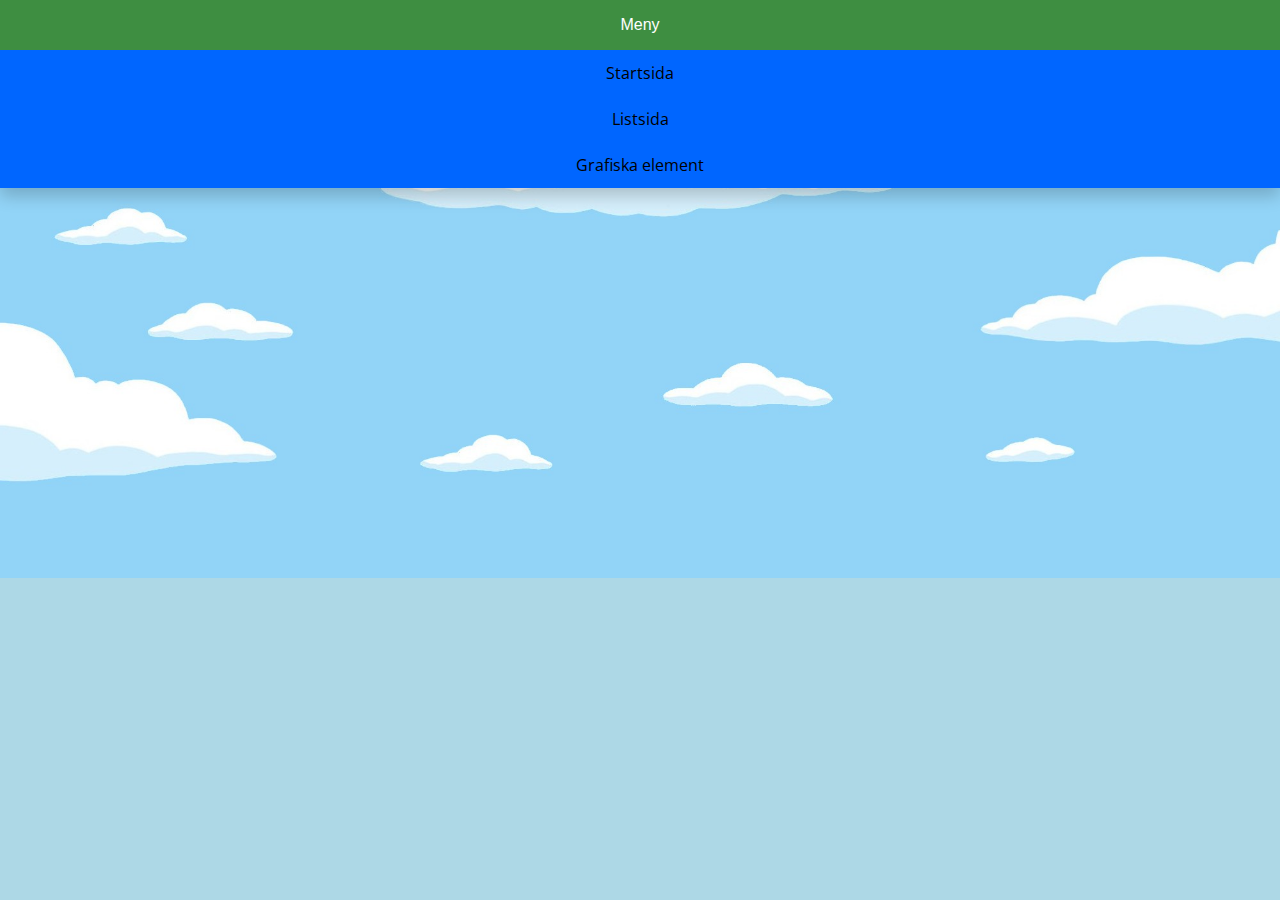
==== grafisksida.html @ 91e5fab0 "lagt till meny i samtliga sidor" ====
<!DOCTYPE html>
<html lang="sv">
<head>
    <meta charset="UTF-8">
    <meta name="viewport" content="width=device-width, initial-scale=1.0">
    <title>Martins tenta i HTML5/CSS3</title>
    <meta name="description" content="Tenta i kursen HTML5/CSS3">
    <meta name="author" content="Martin Harlenbäck">
    <meta name="keywords" content="Tentamen, Tenta, HTML, CSS, kodning, web, mobil">

    <link href="https://fonts.googleapis.com/css2?family=Open+Sans:ital,wght@0,400;0,700;1,400;1,700&display=swap" rel="stylesheet"> <!-- google font -->

    <link rel="stylesheet" type="text/css" href="styles.css">
</head>
<body>

    <!-- Här startar header, med navmeny som finns på alla sidor -->

    <header>
        <nav>
           
            <div class="dropdown">
                <button class="dropbtn">Meny</button>
                <ul class="dropdown-content">
                    <li><a href="index.html">Startsida</a></li>
                    <li><a href="listsida.html">Listsida</a></li>
                    <li><a href="grafisksida.html">Grafiska element</a></li>
                </ul>
        </nav>
    </header>


    <main>
        <section>
            <article>
                <aside>

                </aside>
            </article>
        </section>
    </main>


    <footer>
        
    </footer>

    
</body>
</html>
---- styles.css ----
/* Generell styling */

*{
    margin: 0;
    padding: 0;
  }


  :root{
    font-family: 'Open Sans', sans-serif;
    background-image: url("img/moln.jpg");
    background-color: lightblue; /* Om bakgrundsbilden inte fungerar */
    height: 500px; /* You must set a specified height */
    background-position: center; /* Center the image */
    background-repeat: no-repeat; /* Do not repeat the image */
    background-size: cover; /* Resize the background image to cover the entire container */
    }


/* Styling av header och nav */
header{
    text-align: center;
}

.dropbtn {
    background-color: rgb(0, 102, 255);
    color: white;
    padding: 1em;
    font-size: 1em;
    border: none;
  }
  
  .dropdown {
    position: relative;
    display: inline-block;
    width: 100%;
  }
  
  .dropdown-content {
    display: none;
    /* position: absolute; */
    right: 0;
    background-color: rgb(0, 102, 255);
    min-width: 100%;
    box-shadow: 0px 8px 16px 0px rgba(0,0,0,0.2);
    z-index: 1;
  }

  .dropbtn {
      width: 100%;

  }
  
  .dropdown-content li{
    list-style-type: none
  }

  .dropdown-content li a {
    color: black;
    padding: 0.75em 1em;
    text-decoration: none;
    display: block;
  }
  
  .dropdown-content a:hover {background-color: #ddd;}
  
  .dropdown:hover .dropdown-content {display: block;}
  
  .dropdown:hover .dropbtn {background-color: #3e8e41;}
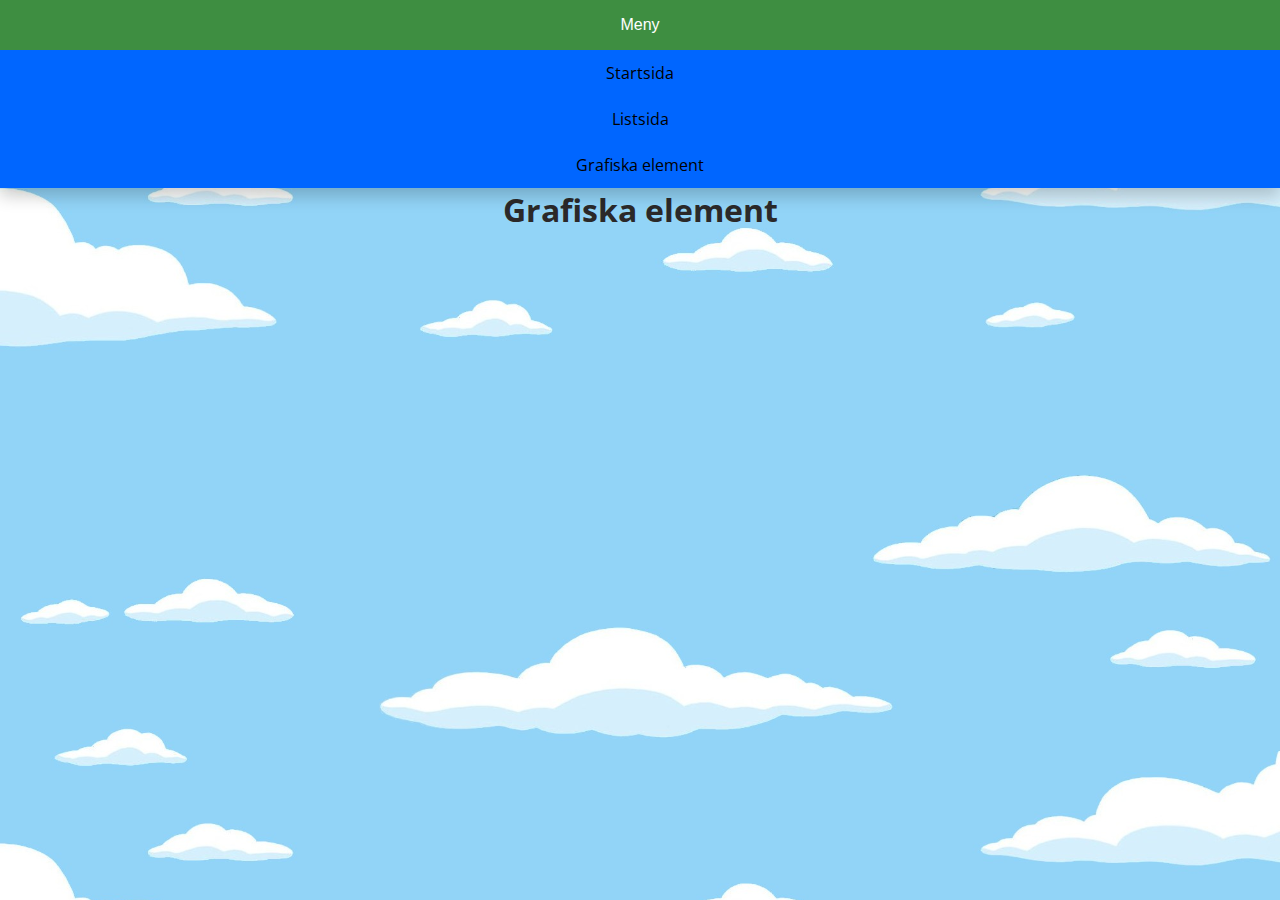
==== commit 9ff0c654: "gjort uppgift 1" ====
--- a/grafisksida.html
+++ b/grafisksida.html
@@ -32,6 +32,9 @@
 
     <main>
         <section>
+            <h1>Grafiska element</h1>
+
+
             <article>
                 <aside>
 
--- a/styles.css
+++ b/styles.css
@@ -5,17 +5,18 @@
     padding: 0;
   }
 
-
   :root{
     font-family: 'Open Sans', sans-serif;
+    color: rgb(43, 41, 41);
     background-image: url("img/moln.jpg");
     background-color: lightblue; /* Om bakgrundsbilden inte fungerar */
-    height: 500px; /* You must set a specified height */
     background-position: center; /* Center the image */
-    background-repeat: no-repeat; /* Do not repeat the image */
     background-size: cover; /* Resize the background image to cover the entire container */
     }
 
+    section{
+        text-align: center;
+    }
 
 /* Styling av header och nav */
 header{
@@ -66,4 +67,26 @@
   
   .dropdown:hover .dropdown-content {display: block;}
   
-  .dropdown:hover .dropbtn {background-color: #3e8e41;}+  .dropdown:hover .dropbtn {background-color: #3e8e41;}
+
+
+  /* Här startar div för startsidan */
+
+  .welcome{
+      width: 50%;
+      max-width: 400px;
+      height: auto;
+      background-color: lightgray;
+      margin: 30px auto;
+      padding: 10px;
+  }
+
+  .inputAndButton{
+      width: 50%;
+      max-width: 400px;
+      height: auto;
+      background-color: lightgray;
+      margin: 30px auto;
+      padding: 10px;
+      border: 2px solid darkblue;
+  }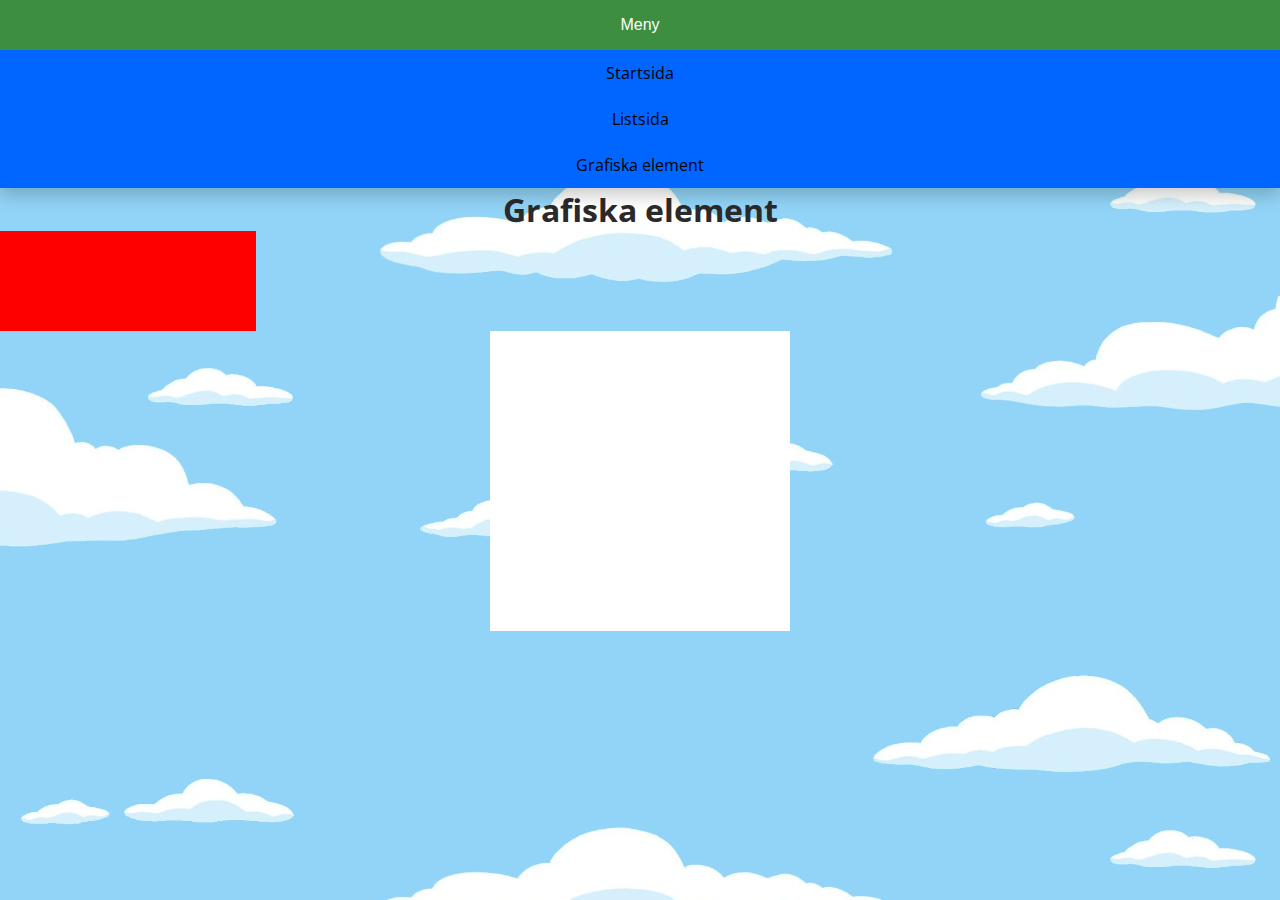
==== commit b10acd8b: "påbörjat grafiska sidan" ====
--- a/grafisksida.html
+++ b/grafisksida.html
@@ -34,6 +34,15 @@
         <section>
             <h1>Grafiska element</h1>
 
+            <div class="animation1">
+
+                
+            </div>
+
+            <div class="animation3">
+
+            </div>
+
 
             <article>
                 <aside>
--- a/styles.css
+++ b/styles.css
@@ -89,4 +89,101 @@
       margin: 30px auto;
       padding: 10px;
       border: 2px solid darkblue;
-  }+  }
+
+
+  /* Här startar första delen av listsidan */
+
+  .favoritfilmer{
+      text-align: left;
+      margin: 1em auto;
+      padding: 1em 40px;
+      width: 50%;
+      border-radius: 15px;
+      box-shadow: 0 10px 10px rgba(125, 125, 125, 0.5);
+      background-color: #7A7A7A;
+  }
+
+
+  ol.favoritfilmer > li:nth-of-type(1) {
+    color: blue;
+    }
+    
+  ol.favoritfilmer > li:nth-of-type(2) {
+    color: green;
+    }
+    
+  ol.favoritfilmer > li:nth-of-type(3) {
+    color: red;
+    }
+    
+  ol.favoritfilmer > li:nth-of-type(4) {
+    color: purple;
+    }
+    
+  ol.favoritfilmer > li:nth-of-type(5) {
+    color: white;
+    }
+    
+    /* Här startar andra delen av listsidan */
+    
+    .uppgift2{
+        margin: 1em auto;
+        padding: 1em 40px;
+        width: 50%;
+        border-radius: 15px;
+        box-shadow: 0 10px 10px rgba(125, 125, 125, 0.5);
+        background-color: #7A7A7A;
+    }
+
+    .uppgift2 ul li {
+        list-style: none;
+    }
+
+    .uppgift2 ul li ol li{
+        list-style-type: upper-roman;
+    }
+
+    .uppgift2 ul > li:nth-child(odd){
+        background: red;
+    }
+
+    /* Här startar grafiska elementsidan */
+
+    /* Här startar animation1 */
+
+    .animation1 {
+        width: 20%;
+        height: 100px;
+        background-color: red;
+        animation-name: example;
+        animation-duration: 10s;
+      }
+      
+      @keyframes example {
+        0%   {background-color: red;}
+        25%  {background-color: yellow; width: 25%;}
+        50%  {background-color: blue; width: 50%;}
+        75% {background-color: purple; width: 75%;}
+        100% {background-color: green; width: 100%;}
+      }
+
+    /* Här startar animation3 */
+
+    .animation3{
+        background: white;
+        width: 300px;
+        height: 300px;
+        margin: auto;
+        transition-property: background, border-radius, transform, height, width;
+        transition-duration: 1s, 2s, 3s, 2s, 1s;
+        transition-timing-function: ease-in;
+    }
+    
+    .animation3:hover{
+        background: red;
+        width: 150px;
+        height: 150px;
+        border-radius: 50%;
+        transform: rotateY(180deg)
+    }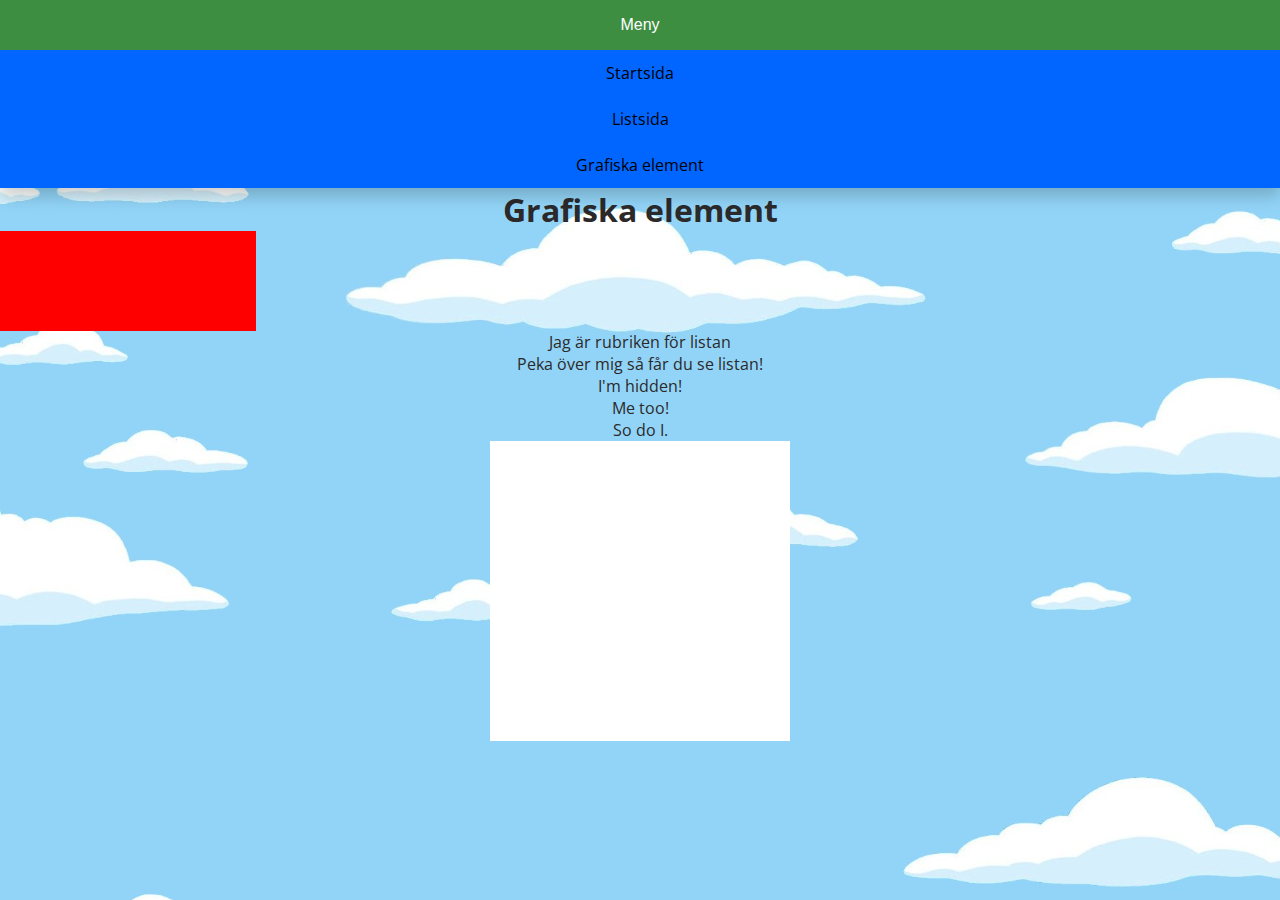
==== commit c1b5847c: "uppdaterat animeringar" ====
--- a/grafisksida.html
+++ b/grafisksida.html
@@ -35,9 +35,30 @@
             <h1>Grafiska element</h1>
 
             <div class="animation1">
-
                 
             </div>
+
+
+            <div class="animation2">
+
+ 
+                    <span>Jag är rubriken för listan</span>
+                    <ul class=visibleList>
+                        <li> Peka över mig så får du se listan!
+                            <ul class="hiddenList">
+                                <li>I'm hidden!</li>
+                                <li>Me too!</li>
+                                <li>So do I.</li>
+                            </ul>
+                        </li>
+
+                        
+                    </ul>
+                    
+
+
+            </div>
+
 
             <div class="animation3">
 
--- a/styles.css
+++ b/styles.css
@@ -39,7 +39,6 @@
   
   .dropdown-content {
     display: none;
-    /* position: absolute; */
     right: 0;
     background-color: rgb(0, 102, 255);
     min-width: 100%;
@@ -168,6 +167,15 @@
         100% {background-color: green; width: 100%;}
       }
 
+
+    /* Här startar animiation2 */
+
+    ul.hiddenlist{
+        visibility: hidden;
+        }
+
+
+
     /* Här startar animation3 */
 
     .animation3{
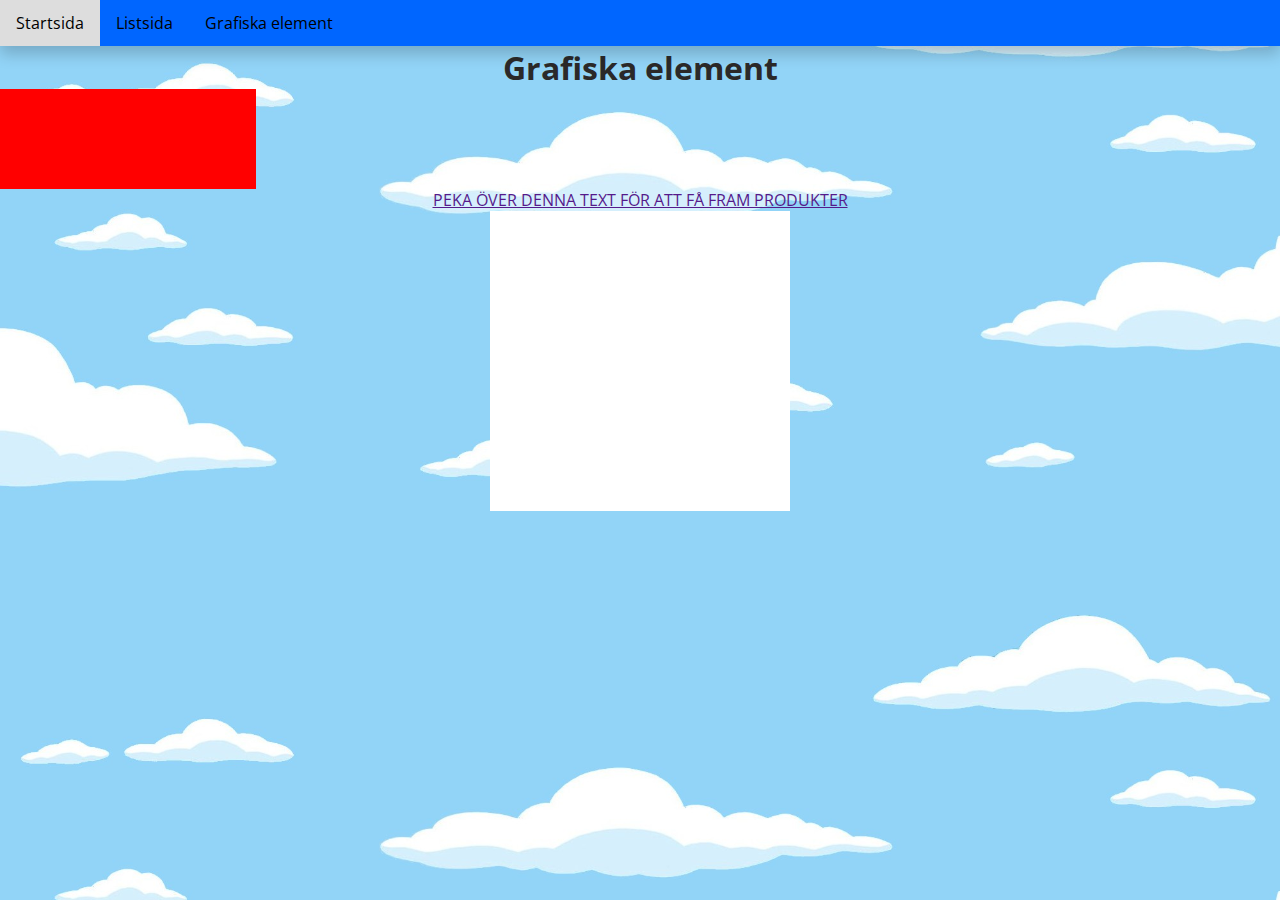
==== commit 6f4c5295: "gjort klart animeringssidan" ====
--- a/grafisksida.html
+++ b/grafisksida.html
@@ -41,23 +41,20 @@
 
             <div class="animation2">
 
+                <div>
+                    <ul>
+
+                    <li>
+                        <a class="products" href="">PEKA ÖVER DENNA TEXT FÖR ATT FÅ FRAM PRODUKTER</a>
+                        <ul class="hiddenLista">
+                            <li><a href="">MAC</a></li>
+                            <li><a href="">iPHONE</a></li>
+                            <li><a href="">iPAD</a></li>
+                        </ul>
+                    </li>
+                    </ul>
+                </div>
  
-                    <span>Jag är rubriken för listan</span>
-                    <ul class=visibleList>
-                        <li> Peka över mig så får du se listan!
-                            <ul class="hiddenList">
-                                <li>I'm hidden!</li>
-                                <li>Me too!</li>
-                                <li>So do I.</li>
-                            </ul>
-                        </li>
-
-                        
-                    </ul>
-                    
-
-
-            </div>
 
 
             <div class="animation3">
--- a/styles.css
+++ b/styles.css
@@ -149,6 +149,10 @@
 
     /* Här startar grafiska elementsidan */
 
+    span{
+        font-size: 2em;
+        font-weight: bold;
+    }
     /* Här startar animation1 */
 
     .animation1 {
@@ -170,10 +174,17 @@
 
     /* Här startar animiation2 */
 
-    ul.hiddenlist{
-        visibility: hidden;
-        }
-
+    .hiddenLista{
+        display:none;
+    }
+    .products:hover ~ .hiddenLista{
+        display:block;
+    }
+    
+    .hiddenLista:hover{
+        display:block;
+    }
+    
 
 
     /* Här startar animation3 */
@@ -190,8 +201,36 @@
     
     .animation3:hover{
         background: red;
-        width: 150px;
-        height: 150px;
+        width: 200px;
+        height: 200px;
         border-radius: 50%;
-        transform: rotateY(180deg)
+        transform: rotateY(180deg);
+        cursor: url(img/homer.png), auto;
+
+    }
+
+
+    
+/* Media querys */
+
+@media all and (min-width: 480px) {
+
+    .dropbtn {
+    display: none;
+    }
+    
+    .dropdown{
+        padding: 0 auto;
+    }
+    
+    .dropdown-content {
+        display: flex;
+        justify-content: flex-start;
+    }
+    
+    .dropdown:hover .dropdown-content {
+        display: flex;
+        justify-content: flex-start;
+    }
+    
     }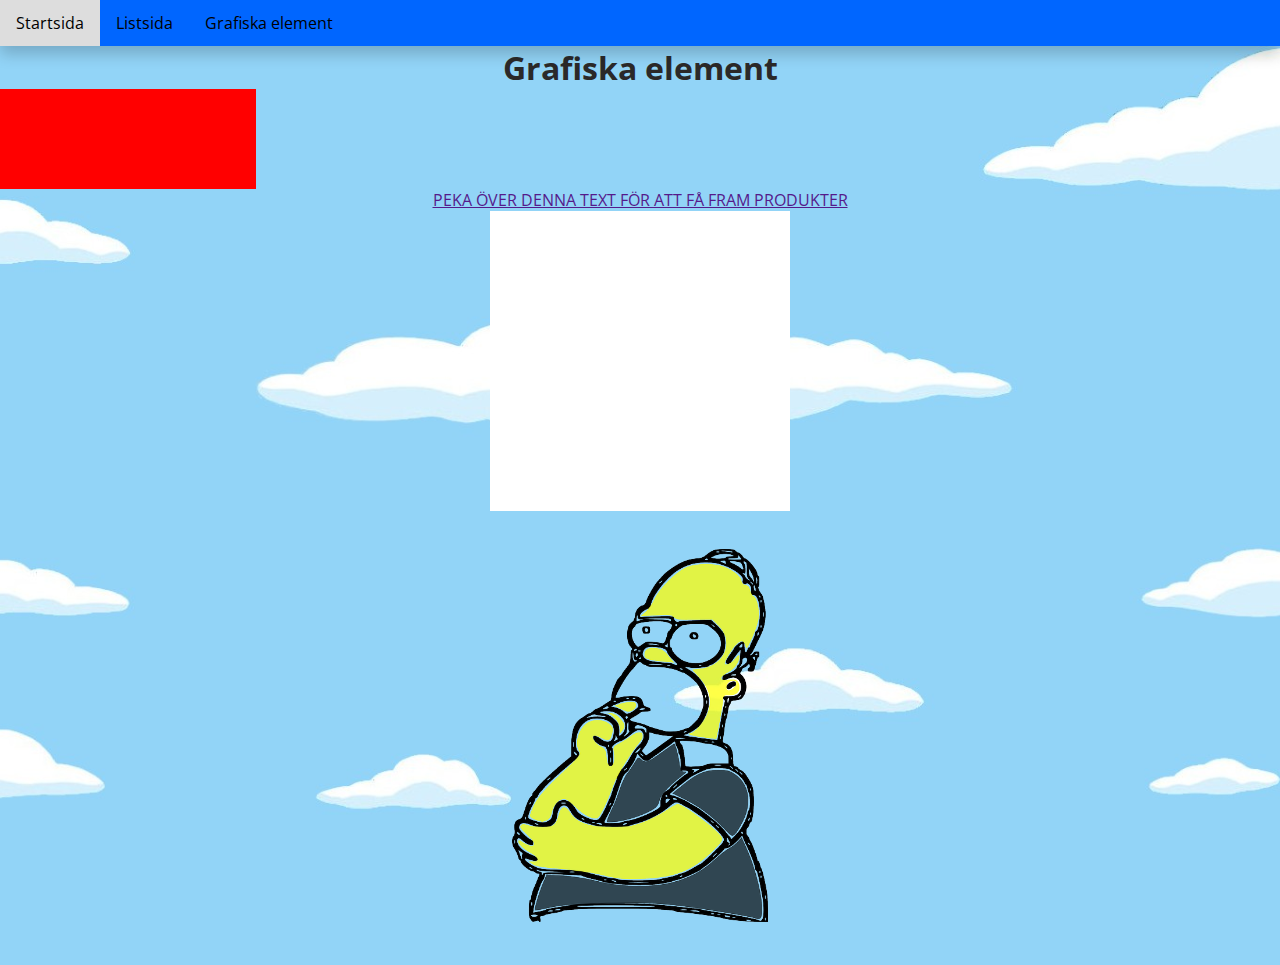
==== commit bc2ddf5a: "lagt till bild på homer" ====
--- a/grafisksida.html
+++ b/grafisksida.html
@@ -61,6 +61,7 @@
 
             </div>
 
+            <img class="homerBild" src="img/homer-simpsons-155238_640.png" alt="En genomskinlig bild på Homer Simpsons, ser lite rolig ut när du ser bakgrunden igenom Homer">
 
             <article>
                 <aside>
--- a/styles.css
+++ b/styles.css
@@ -194,7 +194,7 @@
         width: 300px;
         height: 300px;
         margin: auto;
-        transition-property: background, border-radius, transform, height, width;
+        transition-property: background, border-radius, height, width;
         transition-duration: 1s, 2s, 3s, 2s, 1s;
         transition-timing-function: ease-in;
     }
@@ -204,12 +204,15 @@
         width: 200px;
         height: 200px;
         border-radius: 50%;
-        transform: rotateY(180deg);
         cursor: url(img/homer.png), auto;
 
     }
 
-
+/* bild på homer */
+.homerBild{
+    margin: 3%;
+    width: 20%;
+}
     
 /* Media querys */
 
